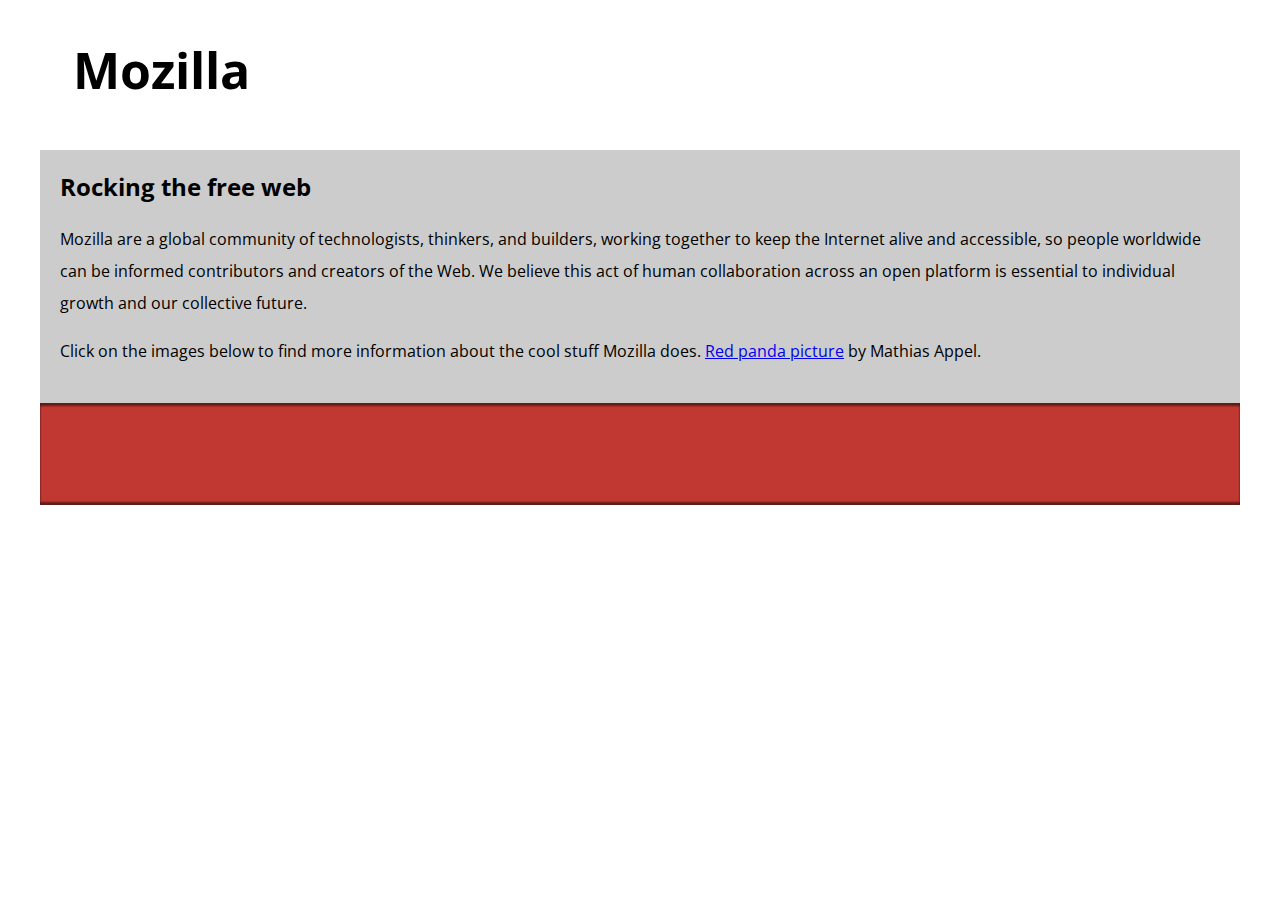
==== Lab2/Part1/index.html @ 8236bcb3 "Created file with raw content" ====
<!DOCTYPE html>
<html lang="en-us">
  <head>
    <meta charset="utf-8">
    <meta name="viewport" content="width=device-width">
    <title>Mozilla splash page</title>
    <link href='https://fonts.googleapis.com/css?family=Open+Sans:400,700' rel='stylesheet' type='text/css'>
    <style>
      /* header and body setup */

      html {
        font-family: 'Open Sans', sans-serif;
        background: url(pattern.png);
      }

      body {
        width: 100%;
        max-width: 1200px;
        margin: 0 auto;
        background-color: white;
        position: relative;
      }

      /* Header styling */

      header {
        height: 150px;
      }

      header img {
        width: 100px;
        position: absolute;
        right: 32.5px;
        top: 32.5px;
      }

      h1 {
        font-size: 50px;
        line-height: 140px;
        margin: 0 0 0 32.5px;
      }

      /* main section and video styling */

      main {
        background: #ccc;
      }

      article {
        padding: 20px;
      }

      h2 {
        margin-top: 0;
      }

      p {
        line-height: 2;
      }

      iframe {
        float: left;
        margin: 0 20px 20px 0;
        max-width: 100%;
      }

      /* further info links */

      .further-info {
        clear: left;
        padding: 40px 0;
        background: #c13832;
        box-shadow: inset 0 3px 2px rgba(0,0,0,0.5),
                    inset 0 -3px 2px rgba(0,0,0,0.5);
      }

      .further-info a {
        width: 25%;
        display: block;
        float: left;
      }

      .further-info img {
        max-width: 100%;
      }

      .clearfix {
        clear: both;
      }

      /* Red panda image */

      .red-panda img {
        display: block;
        max-width: 100%;
      }
    </style>
  </head>
  <body>
    <header>
      <h1>Mozilla</h1>
      <!-- insert <img> element, link to the small
          version of the Firefox logo -->

    </header>

    <main>
      <article>
        <!-- insert iframe from youtube -->

        <h2>Rocking the free web</h2>

        <p>Mozilla are a global community of technologists, thinkers, and builders, working together to keep the Internet alive and accessible, so people worldwide can be informed contributors and creators of the Web. We believe this act of human collaboration across an open platform is essential to individual growth and our collective future.</p>

        <p>Click on the images below to find more information about the cool stuff Mozilla does. <a href="https://www.flickr.com/photos/mathiasappel/21675551065/">Red panda picture</a> by Mathias Appel.</p>
      </article>

      <div class="further-info">
        <!-- insert images with srcsets and sizes -->
        <a href="https://www.mozilla.org/en-US/firefox/new/">
          <img>
        </a>
        <a href="https://www.mozilla.org/">
          <img>
        </a>
        <a href="https://addons.mozilla.org/">
          <img>
        </a>
        <a href="https://developer.mozilla.org/en-US/">
          <img>
        </a>
        <div class="clearfix"></div>
      </div>

      <div class="red-panda">
        <!-- insert picture element -->
      </div>

    </main>
  </body>
</html>
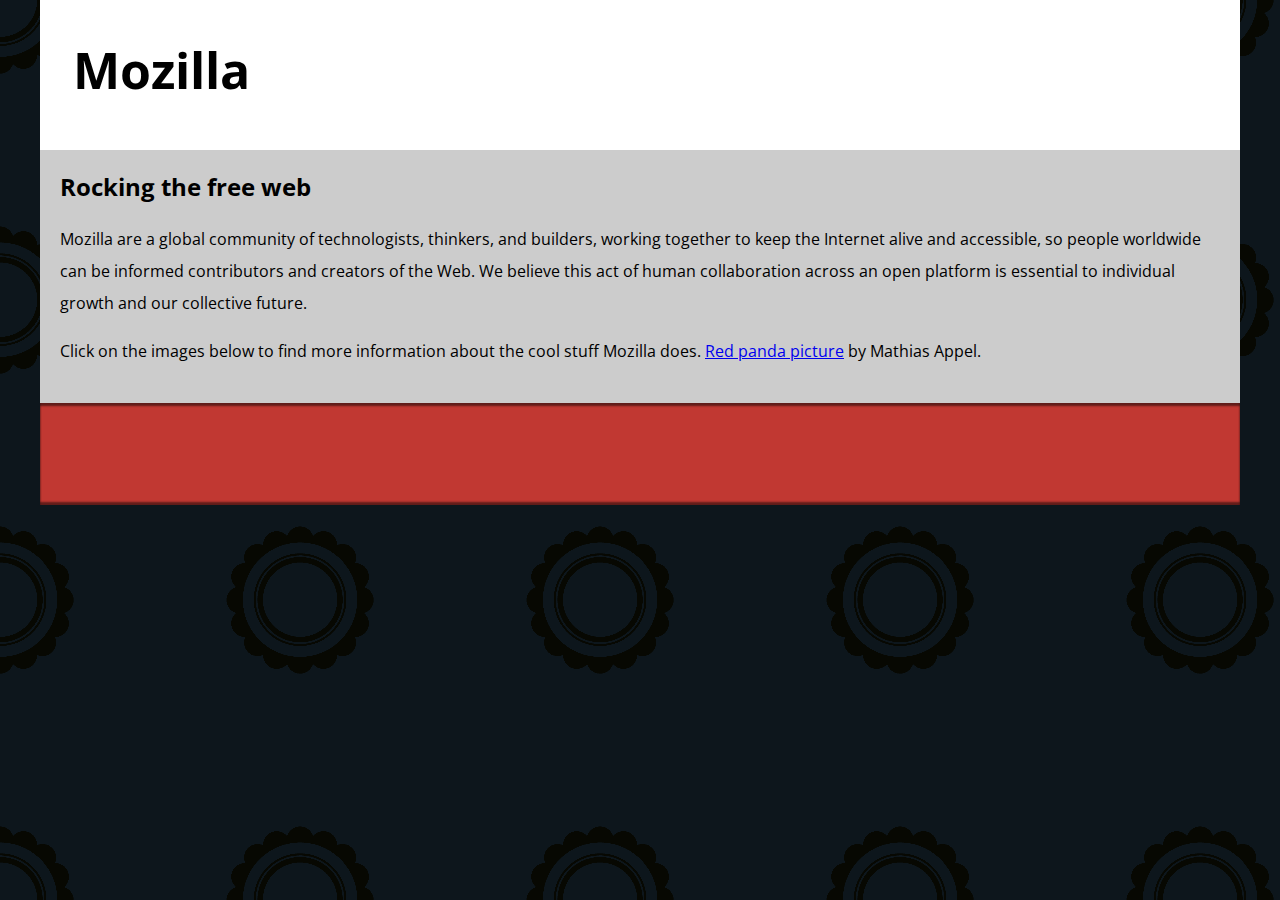
==== commit cb76901f: "Comment header" ====
--- a/Lab2/Part1/index.html
+++ b/Lab2/Part1/index.html
@@ -1,3 +1,10 @@
+<!--
+	Name: Ana Carcelen Martinez
+	File: index.html
+	Date: 26 September 2023
+	We will be adding responsive images to this site. 
+	-->
+
 <!DOCTYPE html>
 <html lang="en-us">
   <head>
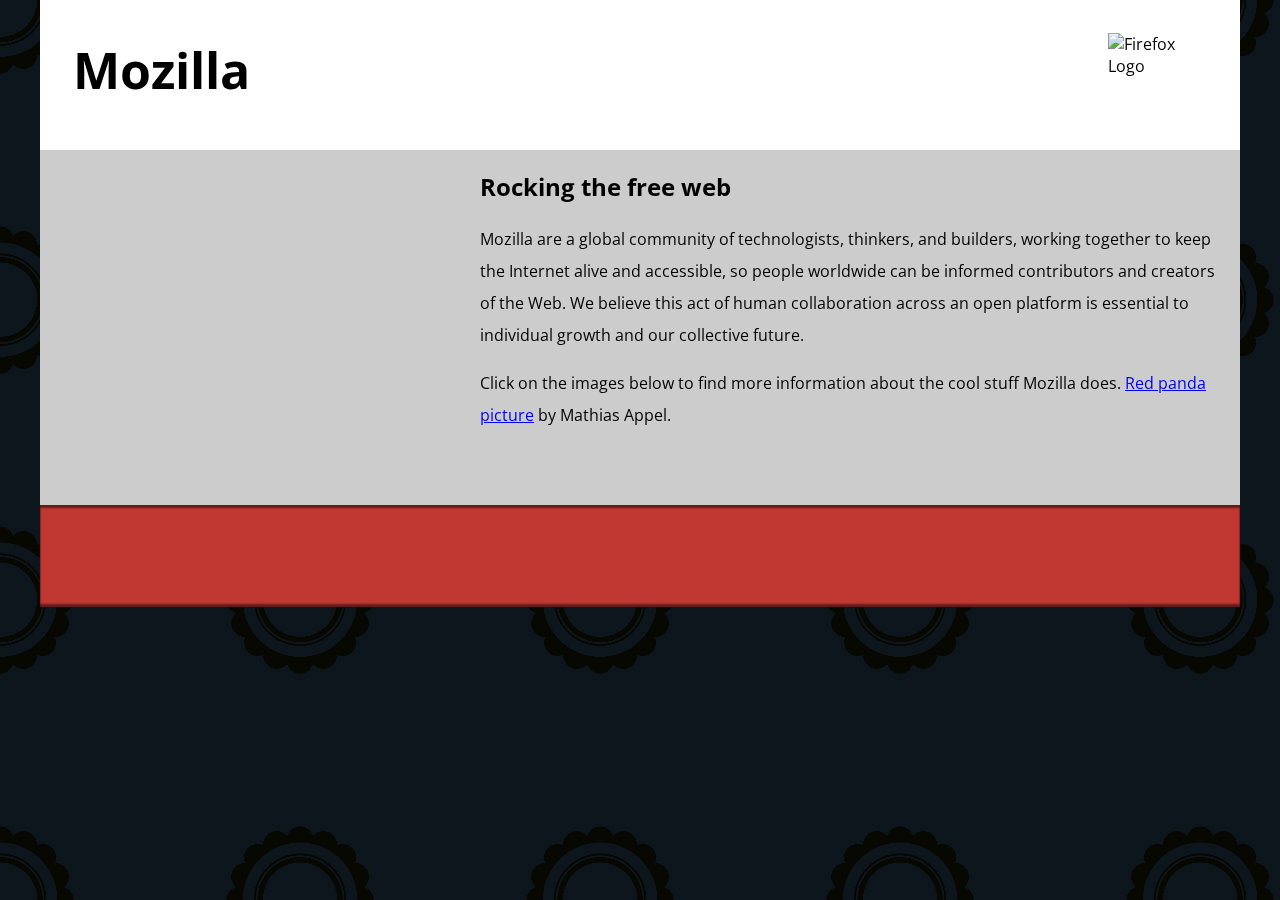
==== commit 0f2a6017: "Video" ====
--- a/Lab2/Part1/index.html
+++ b/Lab2/Part1/index.html
@@ -106,14 +106,18 @@
   <body>
     <header>
       <h1>Mozilla</h1>
-      <!-- insert <img> element, link to the small
-          version of the Firefox logo -->
+      <!--Added a logo to header using relative path of 120px image.-->
+      <img src="Lab2\Part1\images\firefox_logo-only_RGB120px.png" alt="Firefox Logo">
 
     </header>
 
     <main>
       <article>
-        <!-- insert iframe from youtube -->
+        <!--Use code generated by youtube to embed a video, changed width to 400-->
+        <iframe width="400" height="315" src="https://www.youtube.com/embed/ojcNcvb1olg?si=TqjmVpYTM1_IqM2U" 
+        title="YouTube video player" frameborder="0" 
+        allow="accelerometer; autoplay; clipboard-write; encrypted-media; gyroscope; picture-in-picture; web-share" 
+        allowfullscreen></iframe>
 
         <h2>Rocking the free web</h2>
 
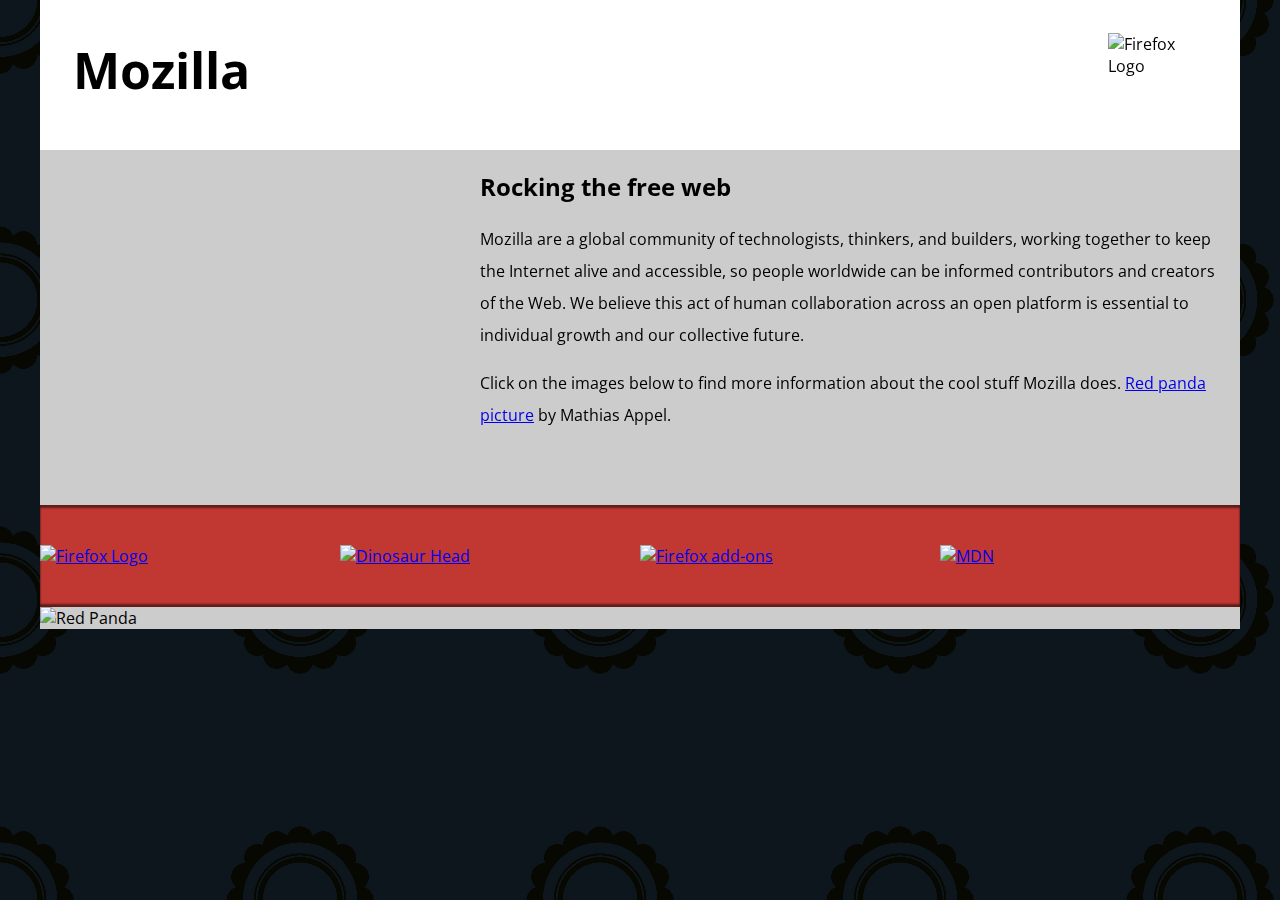
==== commit 21c08622: "Picture" ====
--- a/Lab2/Part1/index.html
+++ b/Lab2/Part1/index.html
@@ -107,7 +107,7 @@
     <header>
       <h1>Mozilla</h1>
       <!--Added a logo to header using relative path of 120px image.-->
-      <img src="Lab2\Part1\images\firefox_logo-only_RGB120px.png" alt="Firefox Logo">
+      <img src="Lab2\Part1\firefox_logo-only_RGB120px.png" alt="Firefox Logo">
 
     </header>
 
@@ -129,22 +129,50 @@
       <div class="further-info">
         <!-- insert images with srcsets and sizes -->
         <a href="https://www.mozilla.org/en-US/firefox/new/">
-          <img>
+          <!--Followed guide from examples in readings-->
+          <img
+          srcset="Lab2\Part1\firefox_logo-only_RGB120px.png.png 120w,
+          Lab2\Part1\firefox_logo-only_RGB400px.png 400w"
+          sizes="(max-width: 500px) 120px, 400px"
+          src="Lab2\Part1\firefox_logo-only_RGB400px.png"
+          alt="Firefox Logo">
         </a>
         <a href="https://www.mozilla.org/">
-          <img>
+          <img
+          srcset="Lab2\Part1\mozilla-dinosaur-head120px.png 120w,
+          Lab2\Part1\mozilla-dinosaur-head400px.png 400w"
+          sizes="(max-width: 500px) 120px, 400px"
+          src="Lab2\Part1\mozilla-dinosaur-head400px.png"
+          alt="Dinosaur Head">
         </a>
         <a href="https://addons.mozilla.org/">
-          <img>
+          <img
+          srcset="Lab2\Part1\firefox-addons120px.jpg 120w,
+          Lab2\Part1\firefox-addons400px.jpg 400w"
+          sizes="(max-width: 500px) 120px, 400px"
+          src="Lab2\Part1\firefox-addons400px.jpg"
+          alt="Firefox add-ons"
+          >
         </a>
         <a href="https://developer.mozilla.org/en-US/">
-          <img>
+           <!--.svg image is responsive so we won't be adding srcset and sizes-->
+          <img
+          src="Lab2\Part1\mdn.svg"
+          alt="MDN">
         </a>
         <div class="clearfix"></div>
       </div>
 
       <div class="red-panda">
         <!-- insert picture element -->
+        <picture>
+          <source 
+          media="(max-width:600px)" 
+          srcset="Lab2\Part1\red-panda600px.jpg">
+          <img 
+          src="Lab2\Part1\red-panda1200px.png" 
+          alt="Red Panda">
+        </picture>
       </div>
 
     </main>
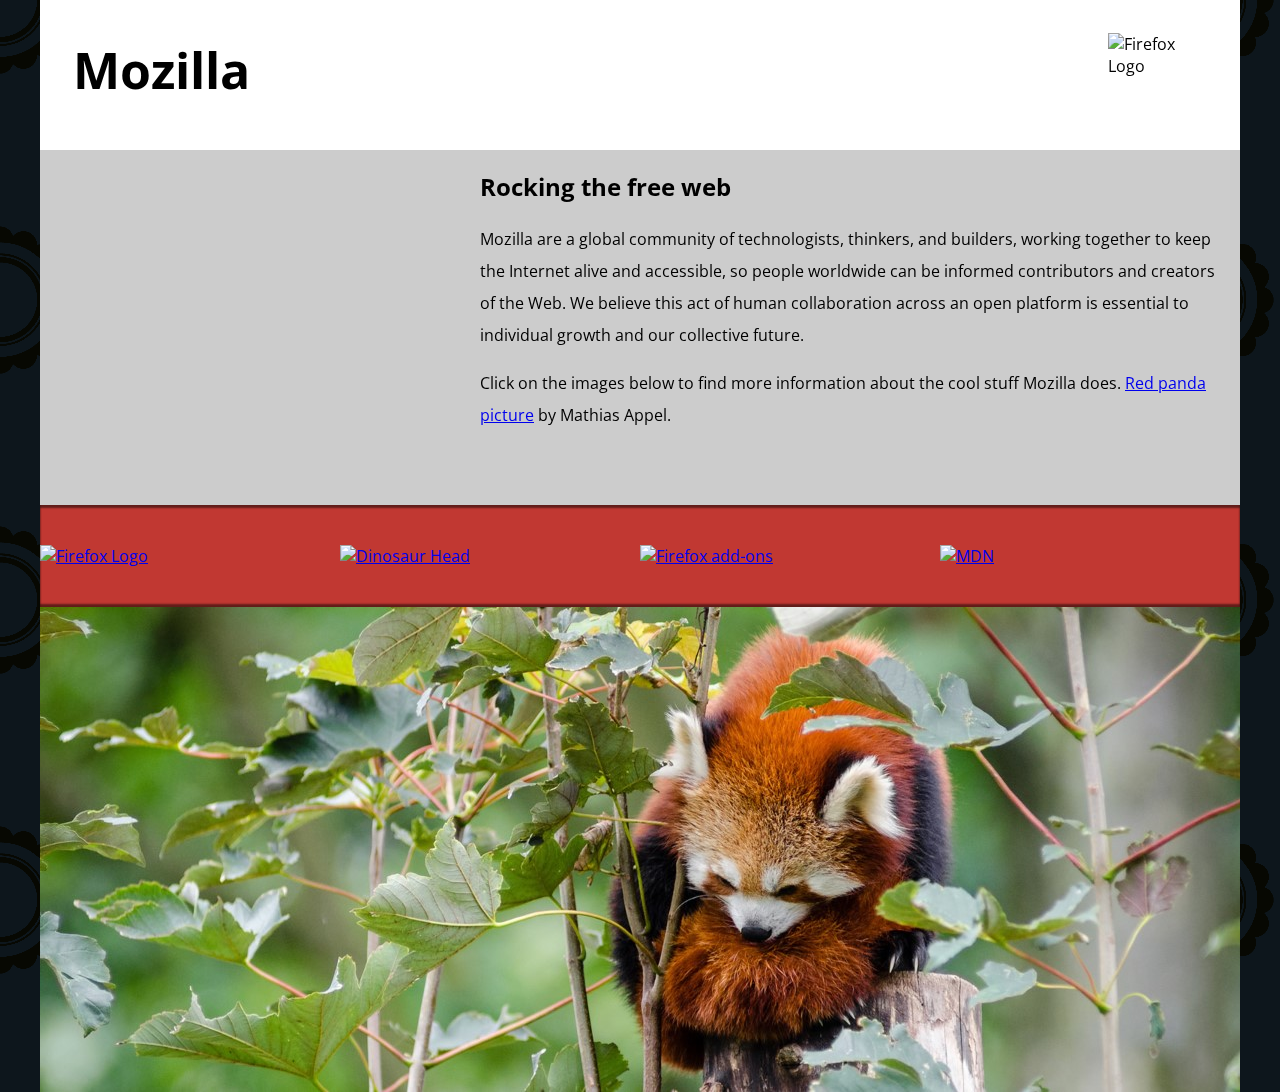
==== commit 5f75b4b2: "Fixed red panda" ====
--- a/Lab2/Part1/index.html
+++ b/Lab2/Part1/index.html
@@ -107,7 +107,7 @@
     <header>
       <h1>Mozilla</h1>
       <!--Added a logo to header using relative path of 120px image.-->
-      <img src="Lab2\Part1\firefox_logo-only_RGB120px.png" alt="Firefox Logo">
+      <img src="firefox_logo-only_RGB120px.png" alt="Firefox Logo">
 
     </header>
 
@@ -131,33 +131,33 @@
         <a href="https://www.mozilla.org/en-US/firefox/new/">
           <!--Followed guide from examples in readings-->
           <img
-          srcset="Lab2\Part1\firefox_logo-only_RGB120px.png.png 120w,
-          Lab2\Part1\firefox_logo-only_RGB400px.png 400w"
+          srcset="firefox_logo-only_RGB120px.png.png 120w,
+          firefox_logo-only_RGB400px.png 400w"
           sizes="(max-width: 500px) 120px, 400px"
-          src="Lab2\Part1\firefox_logo-only_RGB400px.png"
+          src="firefox_logo-only_RGB400px.png"
           alt="Firefox Logo">
         </a>
         <a href="https://www.mozilla.org/">
           <img
-          srcset="Lab2\Part1\mozilla-dinosaur-head120px.png 120w,
-          Lab2\Part1\mozilla-dinosaur-head400px.png 400w"
+          srcset="mozilla-dinosaur-head120px.png 120w,
+          mozilla-dinosaur-head400px.png 400w"
           sizes="(max-width: 500px) 120px, 400px"
-          src="Lab2\Part1\mozilla-dinosaur-head400px.png"
+          src="mozilla-dinosaur-head400px.png"
           alt="Dinosaur Head">
         </a>
         <a href="https://addons.mozilla.org/">
           <img
-          srcset="Lab2\Part1\firefox-addons120px.jpg 120w,
-          Lab2\Part1\firefox-addons400px.jpg 400w"
+          srcset="firefox-addons120px.jpg 120w,
+          firefox-addons400px.jpg 400w"
           sizes="(max-width: 500px) 120px, 400px"
-          src="Lab2\Part1\firefox-addons400px.jpg"
+          src="firefox-addons400px.jpg"
           alt="Firefox add-ons"
           >
         </a>
         <a href="https://developer.mozilla.org/en-US/">
            <!--.svg image is responsive so we won't be adding srcset and sizes-->
           <img
-          src="Lab2\Part1\mdn.svg"
+          src="mdn.svg"
           alt="MDN">
         </a>
         <div class="clearfix"></div>
@@ -168,9 +168,9 @@
         <picture>
           <source 
           media="(max-width:600px)" 
-          srcset="Lab2\Part1\red-panda600px.jpg">
+          srcset="red-panda600px.jpg">
           <img 
-          src="Lab2\Part1\red-panda1200px.png" 
+          src="red-panda1200px.jpg" 
           alt="Red Panda">
         </picture>
       </div>
